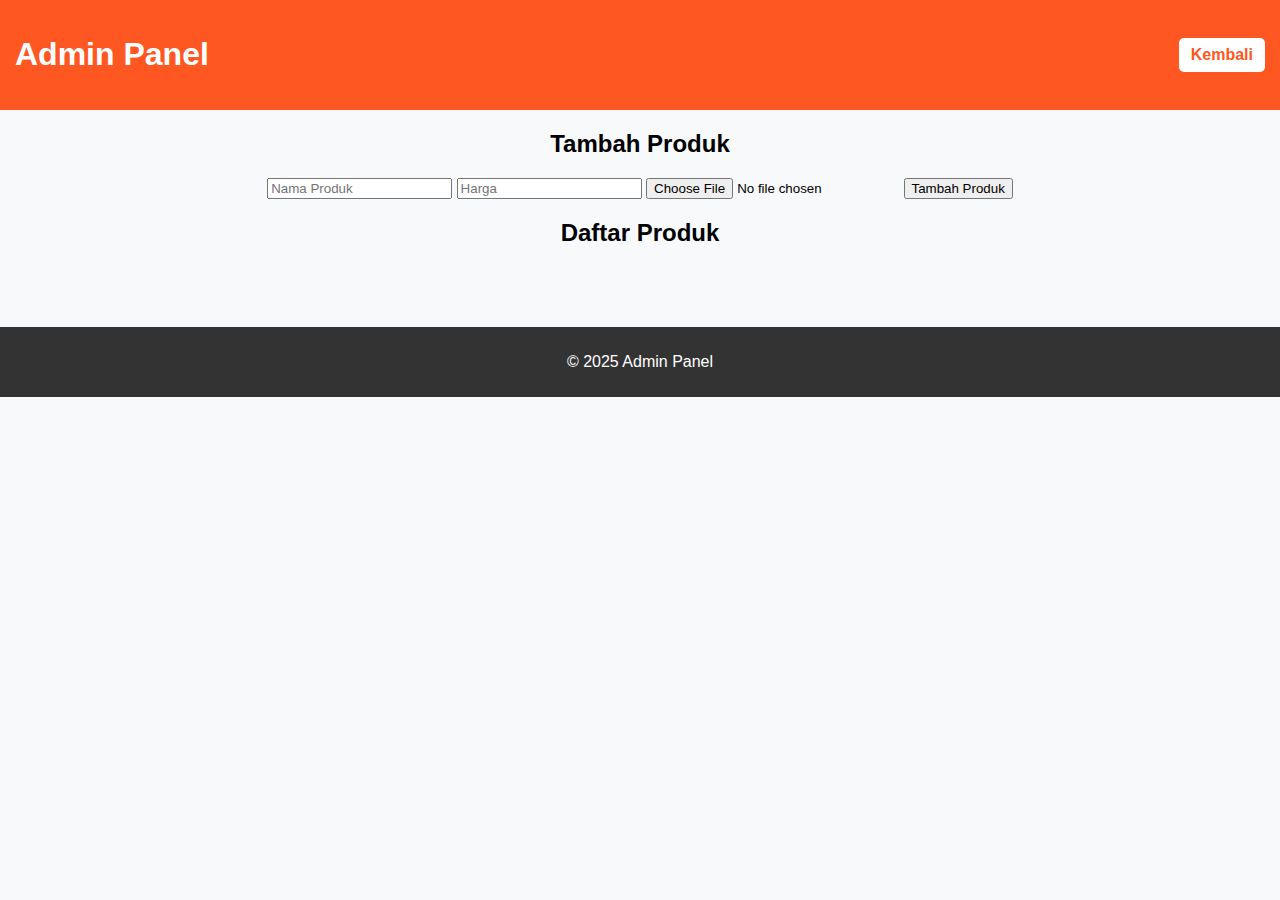
==== admin.html @ 0a95b7ac "Menambahkan web penjualan makanan" ====
<!DOCTYPE html>
<html lang="id">
<head>
    <meta charset="UTF-8">
    <meta name="viewport" content="width=device-width, initial-scale=1.0">
    <title>Admin - Kelola Produk</title>
    <link rel="stylesheet" href="style.css">
</head>
<body>
    <header>
        <h1>Admin Panel</h1>
        <a href="index.html" class="back-btn"><i class="fas fa-arrow-left"></i> Kembali</a>
    </header>

    <main>
        <h2>Tambah Produk</h2>
        <input type="text" id="name" placeholder="Nama Produk">
        <input type="number" id="price" placeholder="Harga">
        <input type="file" id="image" accept="image/*">
        <button onclick="addProduct()"><i class="fas fa-plus"></i> Tambah Produk</button>

        <h2>Daftar Produk</h2>
        <div class="product-list" id="product-list"></div>
    </main>

    <footer>
        <p>© 2025 Admin Panel</p>
    </footer>

    <script src="script.js"></script>
</body>
</html>
---- style.css ----
/* Reset dasar */
body {
    font-family: Arial, sans-serif;
    margin: 0;
    padding: 0;
    text-align: center;
    background: #f8f9fa;
}

/* Header */
header {
    background: #ff5722;
    color: white;
    padding: 15px;
    display: flex;
    align-items: center;
    justify-content: space-between;
}

.logo {
    width: 50px;
    height: auto;
}

.admin-btn, .back-btn {
    background: white;
    color: #ff5722;
    padding: 8px 12px;
    border-radius: 5px;
    text-decoration: none;
    font-weight: bold;
}

/* Layout produk */
.menu, .product-list {
    display: grid;
    grid-template-columns: repeat(auto-fit, minmax(200px, 1fr));
    gap: 15px;
    padding: 20px;
    justify-content: center;
}

.item, .product-item {
    background: white;
    border-radius: 10px;
    padding: 15px;
    box-shadow: 0 0 10px rgba(0, 0, 0, 0.1);
    transition: 0.3s;
}

.item:hover, .product-item:hover {
    transform: scale(1.05);
}

.item img, .product-item img {
    width: 100px;
    height: 100px;
    object-fit: cover;
    border-radius: 50%;
}

/* Footer */
footer {
    background: #333;
    color: white;
    padding: 10px;
    margin-top: 20px;
}
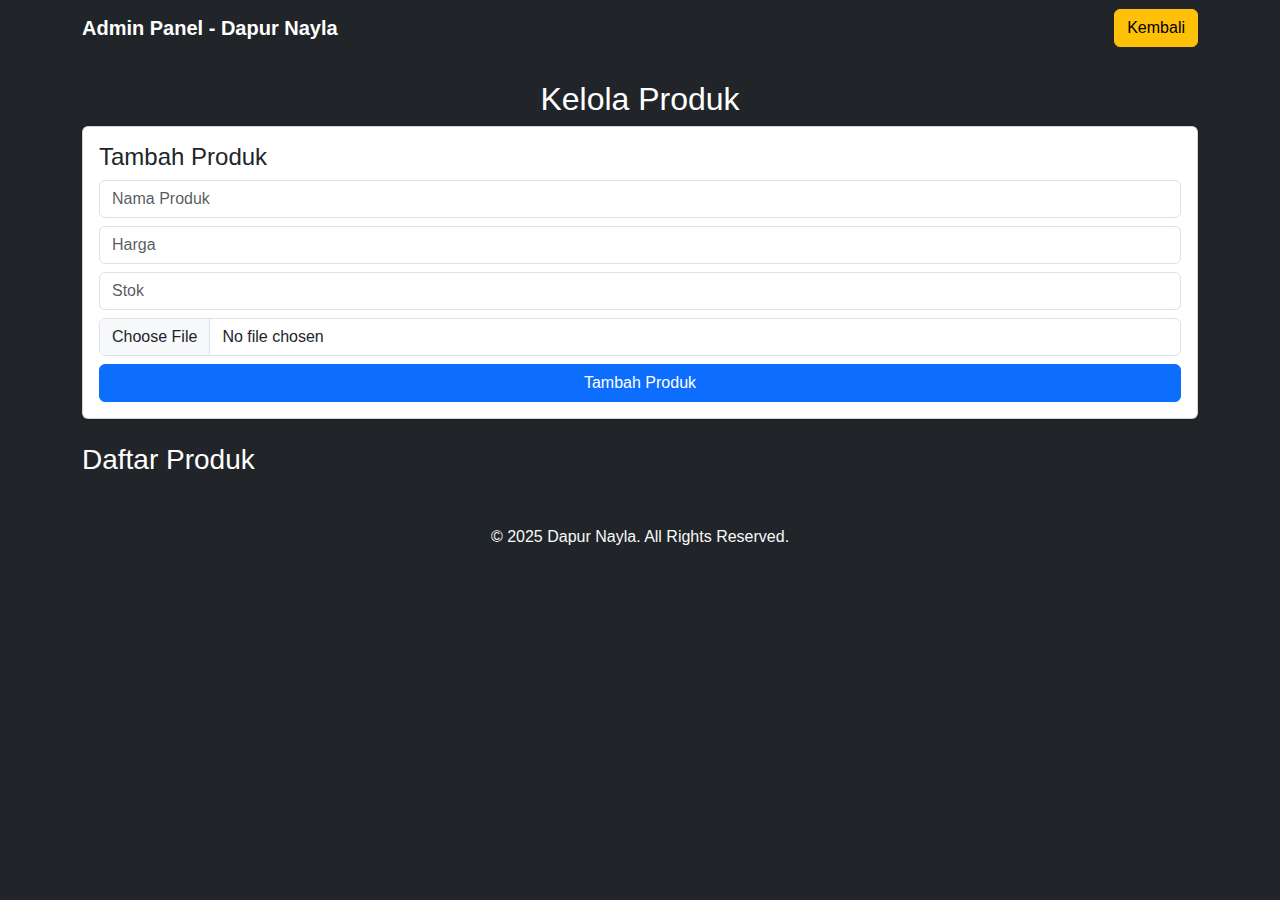
==== commit 081c75cf: "Menambahkan web penjualan makanan" ====
--- a/admin.html
+++ b/admin.html
@@ -2,31 +2,40 @@
 <html lang="id">
 <head>
     <meta charset="UTF-8">
-    <meta name="viewport" content="width=device-width, initial-scale=1.0">
-    <title>Admin - Kelola Produk</title>
+    <meta name="viewport" content="width=device-width, initial-scale=1">
+    <title>Admin - Dapur Nayla</title>
+    <link rel="stylesheet" href="https://cdn.jsdelivr.net/npm/bootstrap@5.3.0/dist/css/bootstrap.min.css">
     <link rel="stylesheet" href="style.css">
 </head>
 <body>
-    <header>
-        <h1>Admin Panel</h1>
-        <a href="index.html" class="back-btn"><i class="fas fa-arrow-left"></i> Kembali</a>
-    </header>
 
-    <main>
-        <h2>Tambah Produk</h2>
-        <input type="text" id="name" placeholder="Nama Produk">
-        <input type="number" id="price" placeholder="Harga">
-        <input type="file" id="image" accept="image/*">
-        <button onclick="addProduct()"><i class="fas fa-plus"></i> Tambah Produk</button>
+<nav class="navbar navbar-dark bg-dark">
+    <div class="container">
+        <a class="navbar-brand fw-bold" href="#">Admin Panel - Dapur Nayla</a>
+        <a href="index.html" class="btn btn-warning">Kembali</a>
+    </div>
+</nav>
 
-        <h2>Daftar Produk</h2>
-        <div class="product-list" id="product-list"></div>
-    </main>
+<div class="container mt-4">
+    <h2 class="text-center">Kelola Produk</h2>
 
-    <footer>
-        <p>© 2025 Admin Panel</p>
-    </footer>
+    <div class="card p-3 shadow-sm">
+        <h4>Tambah Produk</h4>
+        <input type="text" id="name" class="form-control mb-2" placeholder="Nama Produk">
+        <input type="number" id="price" class="form-control mb-2" placeholder="Harga">
+        <input type="number" id="stock" class="form-control mb-2" placeholder="Stok">
+        <input type="file" id="image" class="form-control mb-2" accept="image/*">
+        <button class="btn btn-primary w-100" onclick="addProduct()">Tambah Produk</button>
+    </div>
 
-    <script src="script.js"></script>
+    <h3 class="mt-4">Daftar Produk</h3>
+    <div id="admin-product-list" class="row"></div>
+</div>
+
+<footer class="bg-dark text-light text-center py-3 mt-4">
+    © 2025 Dapur Nayla. All Rights Reserved.
+</footer>
+
+<script src="admin.js"></script>
 </body>
 </html>
--- a/style.css
+++ b/style.css
@@ -1,68 +1,37 @@
-/* Reset dasar */
 body {
-    font-family: Arial, sans-serif;
-    margin: 0;
-    padding: 0;
-    text-align: center;
-    background: #f8f9fa;
+    font-family: 'Arial', sans-serif;
+    background-color: #212529;
+    color: white;
 }
 
-/* Header */
-header {
-    background: #ff5722;
-    color: white;
+/* Produk */
+.product-card {
+    border: 1px solid #ddd;
+    border-radius: 10px;
     padding: 15px;
-    display: flex;
-    align-items: center;
-    justify-content: space-between;
+    text-align: center;
+    background: white;
+    color: black;
+    box-shadow: 0 0 10px rgba(0, 0, 0, 0.1);
 }
 
-.logo {
-    width: 50px;
-    height: auto;
+/* Keranjang Belanja */
+.cart-container {
+    display: none;
+    position: fixed;
+    top: 10%;
+    right: 10px;
+    width: 350px;
+    max-height: 500px;
+    overflow-y: auto;
+    background: white;
+    border: 1px solid #ddd;
+    padding: 15px;
+    box-shadow: 0 0 10px rgba(0, 0, 0, 0.2);
+    border-radius: 10px;
+    z-index: 1000;
 }
 
-.admin-btn, .back-btn {
-    background: white;
-    color: #ff5722;
-    padding: 8px 12px;
-    border-radius: 5px;
-    text-decoration: none;
-    font-weight: bold;
+footer {
+    margin-top: 30px;
 }
-
-/* Layout produk */
-.menu, .product-list {
-    display: grid;
-    grid-template-columns: repeat(auto-fit, minmax(200px, 1fr));
-    gap: 15px;
-    padding: 20px;
-    justify-content: center;
-}
-
-.item, .product-item {
-    background: white;
-    border-radius: 10px;
-    padding: 15px;
-    box-shadow: 0 0 10px rgba(0, 0, 0, 0.1);
-    transition: 0.3s;
-}
-
-.item:hover, .product-item:hover {
-    transform: scale(1.05);
-}
-
-.item img, .product-item img {
-    width: 100px;
-    height: 100px;
-    object-fit: cover;
-    border-radius: 50%;
-}
-
-/* Footer */
-footer {
-    background: #333;
-    color: white;
-    padding: 10px;
-    margin-top: 20px;
-}
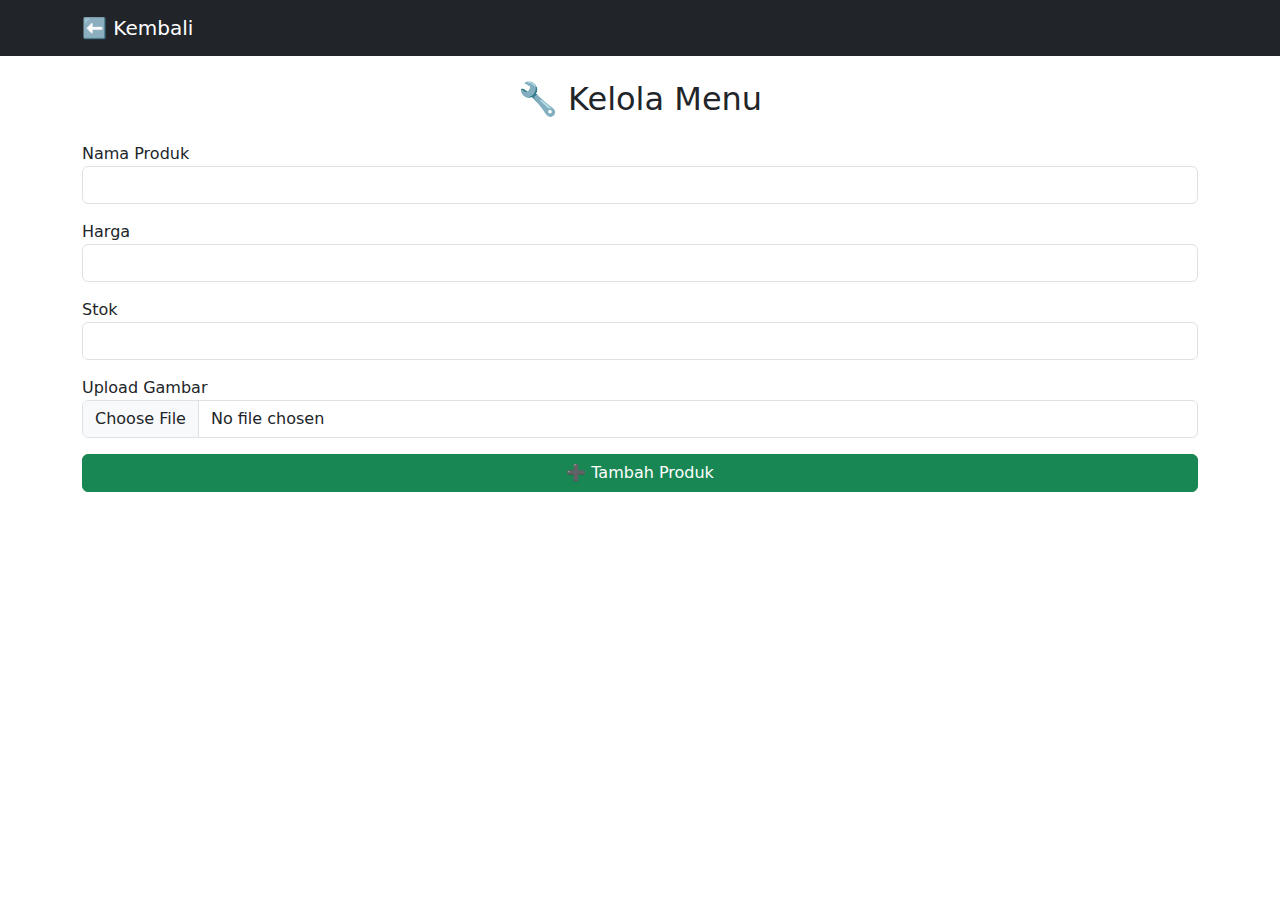
==== commit 8f46cded: "Menambahkan web penjualan makanan" ====
--- a/admin.html
+++ b/admin.html
@@ -2,40 +2,40 @@
 <html lang="id">
 <head>
     <meta charset="UTF-8">
-    <meta name="viewport" content="width=device-width, initial-scale=1">
+    <meta name="viewport" content="width=device-width, initial-scale=1.0">
     <title>Admin - Dapur Nayla</title>
     <link rel="stylesheet" href="https://cdn.jsdelivr.net/npm/bootstrap@5.3.0/dist/css/bootstrap.min.css">
-    <link rel="stylesheet" href="style.css">
+    <script src="admin.js" defer></script>
 </head>
 <body>
 
 <nav class="navbar navbar-dark bg-dark">
     <div class="container">
-        <a class="navbar-brand fw-bold" href="#">Admin Panel - Dapur Nayla</a>
-        <a href="index.html" class="btn btn-warning">Kembali</a>
+        <a class="navbar-brand" href="index.html">⬅️ Kembali</a>
     </div>
 </nav>
 
 <div class="container mt-4">
-    <h2 class="text-center">Kelola Produk</h2>
+    <h2 class="text-center mb-4">🔧 Kelola Menu</h2>
 
-    <div class="card p-3 shadow-sm">
-        <h4>Tambah Produk</h4>
-        <input type="text" id="name" class="form-control mb-2" placeholder="Nama Produk">
-        <input type="number" id="price" class="form-control mb-2" placeholder="Harga">
-        <input type="number" id="stock" class="form-control mb-2" placeholder="Stok">
-        <input type="file" id="image" class="form-control mb-2" accept="image/*">
-        <button class="btn btn-primary w-100" onclick="addProduct()">Tambah Produk</button>
+    <div class="mb-3">
+        <label>Nama Produk</label>
+        <input type="text" id="product-name" class="form-control">
     </div>
-
-    <h3 class="mt-4">Daftar Produk</h3>
-    <div id="admin-product-list" class="row"></div>
+    <div class="mb-3">
+        <label>Harga</label>
+        <input type="number" id="product-price" class="form-control">
+    </div>
+    <div class="mb-3">
+        <label>Stok</label>
+        <input type="number" id="product-stock" class="form-control">
+    </div>
+    <div class="mb-3">
+        <label>Upload Gambar</label>
+        <input type="file" id="product-image" class="form-control">
+    </div>
+    <button class="btn btn-success w-100" onclick="addProduct()">➕ Tambah Produk</button>
 </div>
 
-<footer class="bg-dark text-light text-center py-3 mt-4">
-    © 2025 Dapur Nayla. All Rights Reserved.
-</footer>
-
-<script src="admin.js"></script>
 </body>
 </html>
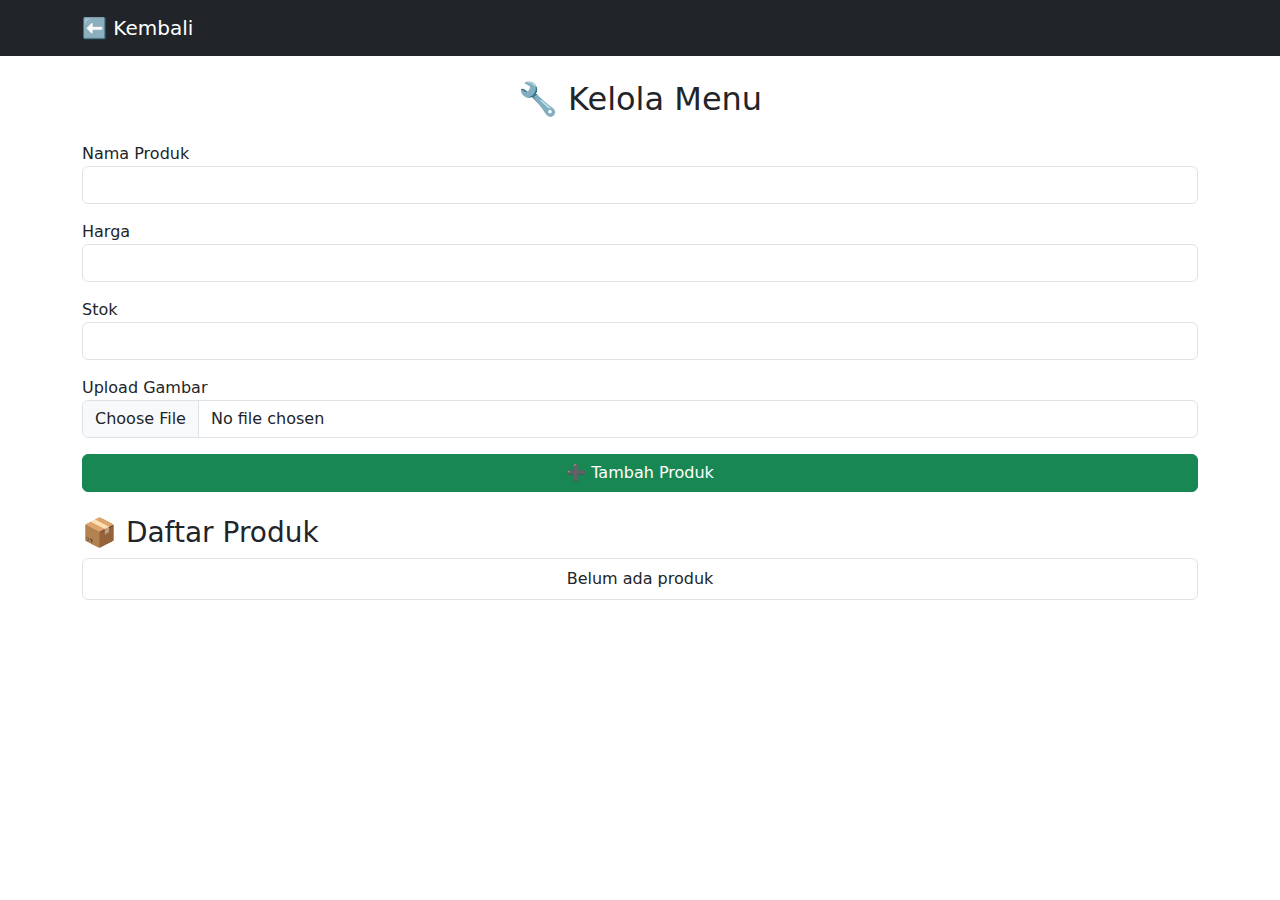
==== commit 6219b9d6: "Menambahkan web penjualan makanan" ====
--- a/admin.html
+++ b/admin.html
@@ -35,6 +35,9 @@
         <input type="file" id="product-image" class="form-control">
     </div>
     <button class="btn btn-success w-100" onclick="addProduct()">➕ Tambah Produk</button>
+
+    <h3 class="mt-4">📦 Daftar Produk</h3>
+    <ul id="admin-product-list" class="list-group mt-2"></ul>
 </div>
 
 </body>
